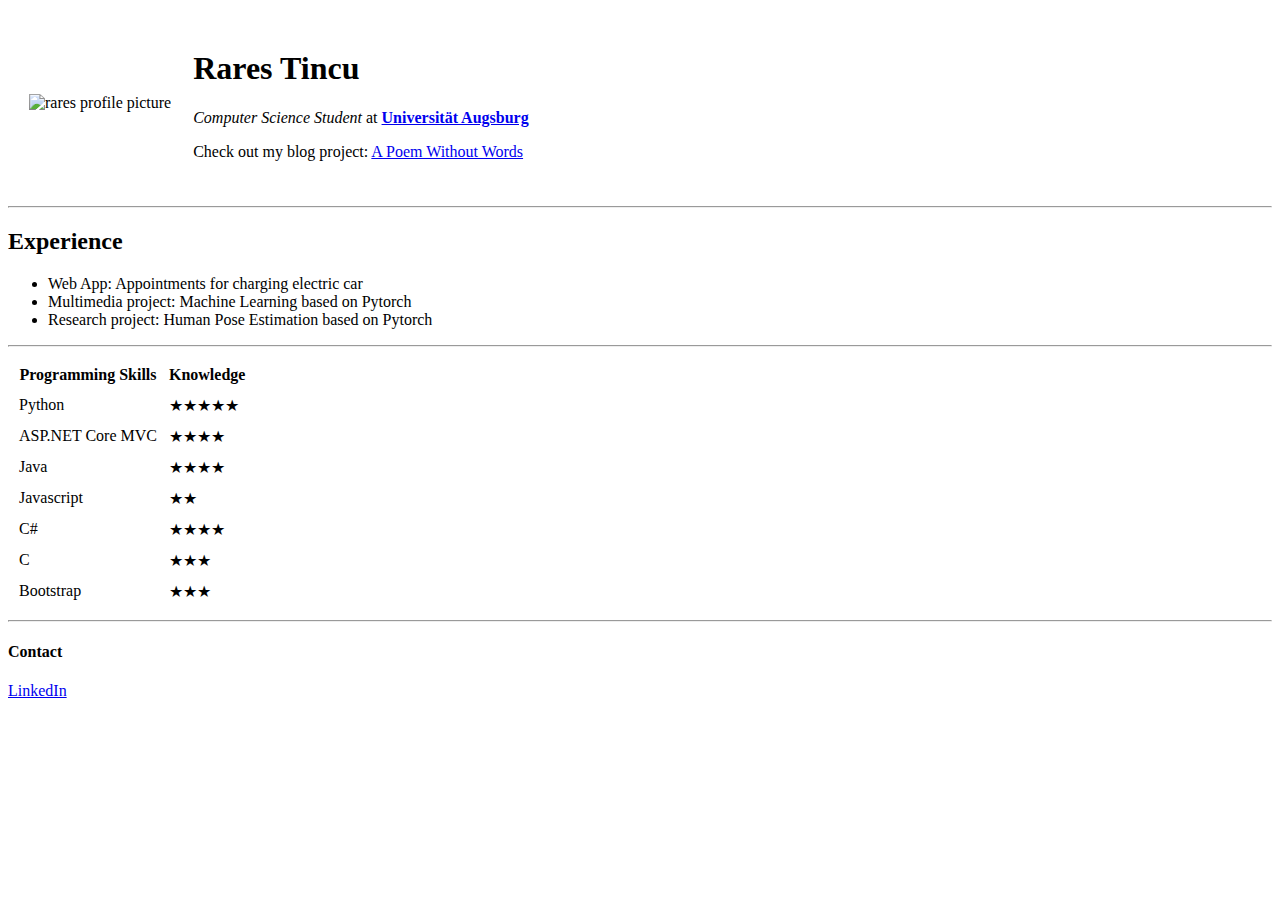
==== index.html @ 0c50e870 "relative image path" ====
<!DOCTYPE html>
<html lang="en">
  <head>
    <meta charset="UTF-8" />
    <meta name="viewport" content="width=device-width, initial-scale=1">
    <title>My Blog</title>
    <link href="https://cdn.jsdelivr.net/npm/bootstrap@5.2.0/dist/css/bootstrap.min.css" rel="stylesheet" integrity="sha384-gH2yIJqKdNHPEq0n4Mqa/HGKIhSkIHeL5AyhkYV8i59U5AR6csBvApHHNl/vI1Bx" crossorigin="anonymous">
  </head>
  <body>
    <table cellspacing="20">
        <tr>
            <td><img src="./images/rares.png" alt="rares profile picture"></td>
            <td>
                <h1>Rares Tincu</h1>
                <p><em>Computer Science Student</em> at <strong><a href="https://www.uni-augsburg.de/en/">Universität Augsburg</a></strong></p>
                <p>Check out my blog project: <a href="login.html">A Poem Without Words</a></p>
            </td>
        </tr>
    </table>
    <hr>
    <h2>Experience</h2>
    <script src="https://cdn.jsdelivr.net/npm/bootstrap@5.2.0/dist/js/bootstrap.bundle.min.js" integrity="sha384-A3rJD856KowSb7dwlZdYEkO39Gagi7vIsF0jrRAoQmDKKtQBHUuLZ9AsSv4jD4Xa" crossorigin="anonymous"></script>
    <ul>
        <li>Web App: Appointments for charging electric car</li>
        <li>Multimedia project: Machine Learning based on Pytorch</li>
        <li>Research project: Human Pose Estimation based on Pytorch</li>
    </ul>
    <hr>
    <table cellspacing="10">
        <thead>
            <tr>
                <th>Programming Skills</th>
                <th>Knowledge</th>
            </tr>
        </thead>
        <tbody>
            <tr>
                <td>Python</td>
                <td>&starf;&starf;&starf;&starf;&starf;</td>
            </tr>
            <tr>
                <td>ASP.NET Core MVC</td>
                <td>&starf;&starf;&starf;&starf;</td>
            </tr>
            <tr>
                <td>Java</td>
                <td>&starf;&starf;&starf;&starf;</td>
            </tr>
            <tr>
                <td>Javascript</td>
                <td>&starf;&starf;</td>
            </tr>
            <tr>
                <td>C#</td>
                <td>&starf;&starf;&starf;&starf;</td>
            </tr>
            <tr>                
                <td>C</td>
                <td>&starf;&starf;&starf;</td>
            </tr>
            <tr>
                <td>Bootstrap</td>
                <td>&starf;&starf;&starf;</td>
            </tr>
        </tbody>
    </table>
    <hr>
    <h4>Contact</h4>
    <a href="https://www.linkedin.com/in/rares-tincu-890ab2239/">LinkedIn</a>
</body>
</html>
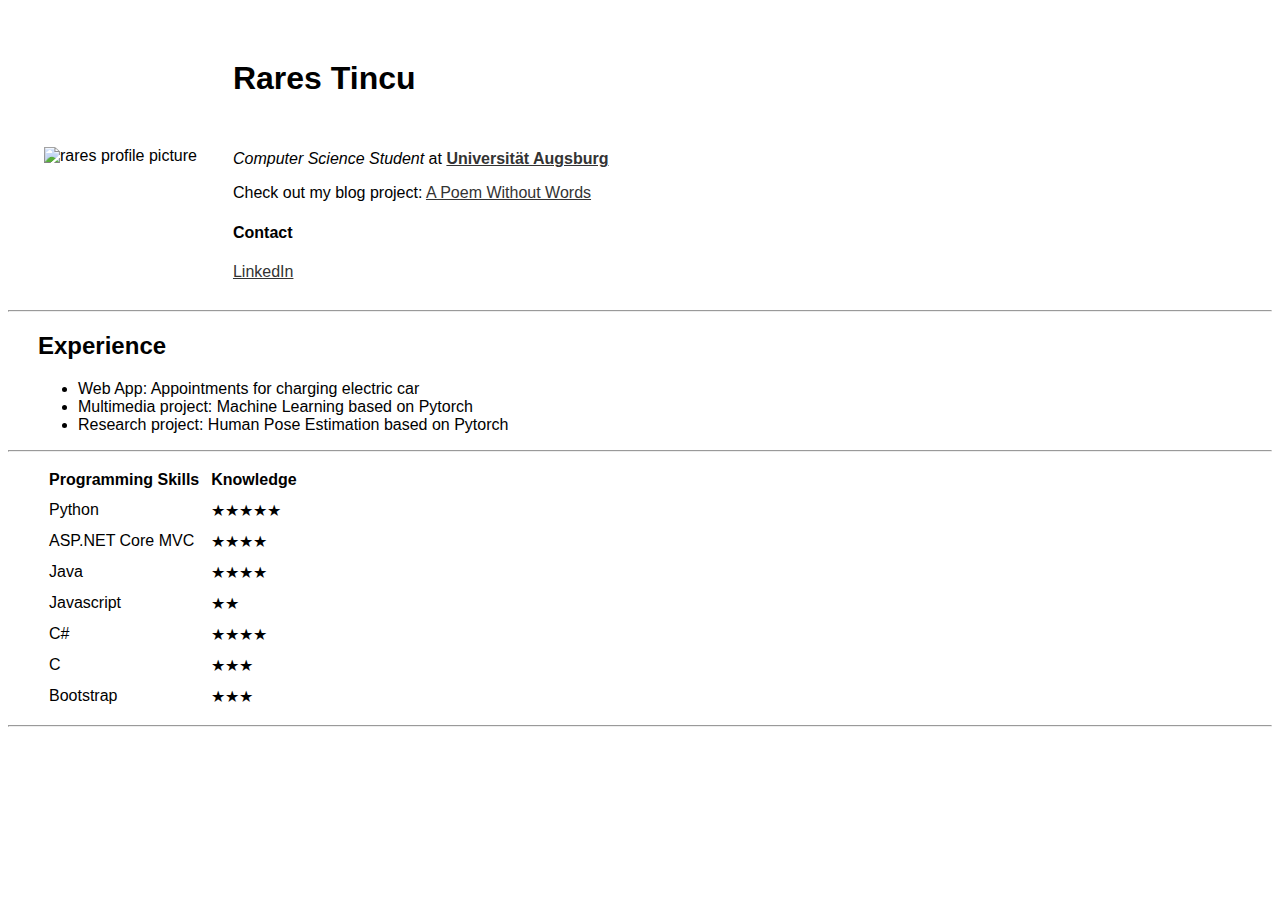
==== commit 164108c2: "indented" ====
--- a/index.html
+++ b/index.html
@@ -1,71 +1,82 @@
 <!DOCTYPE html>
 <html lang="en">
-  <head>
+
+<head>
     <meta charset="UTF-8" />
     <meta name="viewport" content="width=device-width, initial-scale=1">
     <title>My Blog</title>
     <link href="https://cdn.jsdelivr.net/npm/bootstrap@5.2.0/dist/css/bootstrap.min.css" rel="stylesheet" integrity="sha384-gH2yIJqKdNHPEq0n4Mqa/HGKIhSkIHeL5AyhkYV8i59U5AR6csBvApHHNl/vI1Bx" crossorigin="anonymous">
-  </head>
-  <body>
-    <table cellspacing="20">
+    <link rel="stylesheet" href="style.css" />
+</head>
+
+<body>
+    <table id="profiletable" cellspacing="20">
         <tr>
-            <td><img src="./images/rares.png" alt="rares profile picture"></td>
+            <td style="padding-right: 15px;"><img src="images/rares.png" alt="rares profile picture"></td>
             <td>
                 <h1>Rares Tincu</h1>
-                <p><em>Computer Science Student</em> at <strong><a href="https://www.uni-augsburg.de/en/">Universität Augsburg</a></strong></p>
+                <p><em>Computer Science Student</em> at <strong><a href="https://www.uni-augsburg.de/en/">Universität
+                            Augsburg</a></strong></p>
                 <p>Check out my blog project: <a href="login.html">A Poem Without Words</a></p>
+                <div>
+                    <h4>Contact</h4>
+                    <a href="https://www.linkedin.com/in/rares-tincu-890ab2239/">LinkedIn</a>
+                </div>
             </td>
         </tr>
     </table>
     <hr>
-    <h2>Experience</h2>
-    <script src="https://cdn.jsdelivr.net/npm/bootstrap@5.2.0/dist/js/bootstrap.bundle.min.js" integrity="sha384-A3rJD856KowSb7dwlZdYEkO39Gagi7vIsF0jrRAoQmDKKtQBHUuLZ9AsSv4jD4Xa" crossorigin="anonymous"></script>
-    <ul>
-        <li>Web App: Appointments for charging electric car</li>
-        <li>Multimedia project: Machine Learning based on Pytorch</li>
-        <li>Research project: Human Pose Estimation based on Pytorch</li>
-    </ul>
+    <div id="aboutme">
+        <h2>Experience</h2>
+        <script src="https://cdn.jsdelivr.net/npm/bootstrap@5.2.0/dist/js/bootstrap.bundle.min.js" integrity="sha384-A3rJD856KowSb7dwlZdYEkO39Gagi7vIsF0jrRAoQmDKKtQBHUuLZ9AsSv4jD4Xa" crossorigin="anonymous"></script>
+        <ul>
+            <li>Web App: Appointments for charging electric car</li>
+            <li>Multimedia project: Machine Learning based on Pytorch</li>
+            <li>Research project: Human Pose Estimation based on Pytorch</li>
+        </ul>
+    </div>
     <hr>
-    <table cellspacing="10">
-        <thead>
-            <tr>
-                <th>Programming Skills</th>
-                <th>Knowledge</th>
-            </tr>
-        </thead>
-        <tbody>
-            <tr>
-                <td>Python</td>
-                <td>&starf;&starf;&starf;&starf;&starf;</td>
-            </tr>
-            <tr>
-                <td>ASP.NET Core MVC</td>
-                <td>&starf;&starf;&starf;&starf;</td>
-            </tr>
-            <tr>
-                <td>Java</td>
-                <td>&starf;&starf;&starf;&starf;</td>
-            </tr>
-            <tr>
-                <td>Javascript</td>
-                <td>&starf;&starf;</td>
-            </tr>
-            <tr>
-                <td>C#</td>
-                <td>&starf;&starf;&starf;&starf;</td>
-            </tr>
-            <tr>                
-                <td>C</td>
-                <td>&starf;&starf;&starf;</td>
-            </tr>
-            <tr>
-                <td>Bootstrap</td>
-                <td>&starf;&starf;&starf;</td>
-            </tr>
-        </tbody>
-    </table>
+    <div id="aboutme">
+        <table cellspacing="10">
+            <thead>
+                <tr>
+                    <th>Programming Skills</th>
+                    <th>Knowledge</th>
+                </tr>
+            </thead>
+            <tbody>
+                <tr>
+                    <td>Python</td>
+                    <td>&starf;&starf;&starf;&starf;&starf;</td>
+                </tr>
+                <tr>
+                    <td>ASP.NET Core MVC</td>
+                    <td>&starf;&starf;&starf;&starf;</td>
+                </tr>
+                <tr>
+                    <td>Java</td>
+                    <td>&starf;&starf;&starf;&starf;</td>
+                </tr>
+                <tr>
+                    <td>Javascript</td>
+                    <td>&starf;&starf;</td>
+                </tr>
+                <tr>
+                    <td>C#</td>
+                    <td>&starf;&starf;&starf;&starf;</td>
+                </tr>
+                <tr>
+                    <td>C</td>
+                    <td>&starf;&starf;&starf;</td>
+                </tr>
+                <tr>
+                    <td>Bootstrap</td>
+                    <td>&starf;&starf;&starf;</td>
+                </tr>
+            </tbody>
+        </table>
+    </div>
     <hr>
-    <h4>Contact</h4>
-    <a href="https://www.linkedin.com/in/rares-tincu-890ab2239/">LinkedIn</a>
 </body>
+
 </html>
--- a/style.css
+++ b/style.css
@@ -0,0 +1,60 @@
+body{
+  font-family: Arial, Helvetica, sans-serif;
+}
+
+#bg {
+  background-image: url('images/login.png');
+  position: fixed;
+  left: 0;
+  top: 0;
+  width: 100%;
+  height: 100%;
+  background-position: center;
+  background-repeat: no-repeat;
+  background-size: cover;
+}
+
+#aboutme {
+  margin-left: 30px;
+}
+
+#profiletable {
+  margin-top: 10px;
+  margin-left: 15px;
+}
+
+#forget {
+  margin-left: auto!important
+}
+
+h1{
+  padding-top: 2%;
+  color: black;
+  padding-bottom: 2rem;
+  font-weight: bold;
+}
+a{
+  color: #333;
+}
+a:hover{
+  color: #26e2e8;
+  text-decoration: none;
+}
+.form-control:focus {
+
+    color: #000;
+    background-color: #fff;
+    border:2px solid #26e2e8;
+    outline: 0;
+    box-shadow: none;
+
+}
+
+.btn{
+  background: #26e2e8;
+  border: #26e2e8;
+}
+.btn:hover {
+  background: #26e2e8;
+  border: #26e2e8;
+}
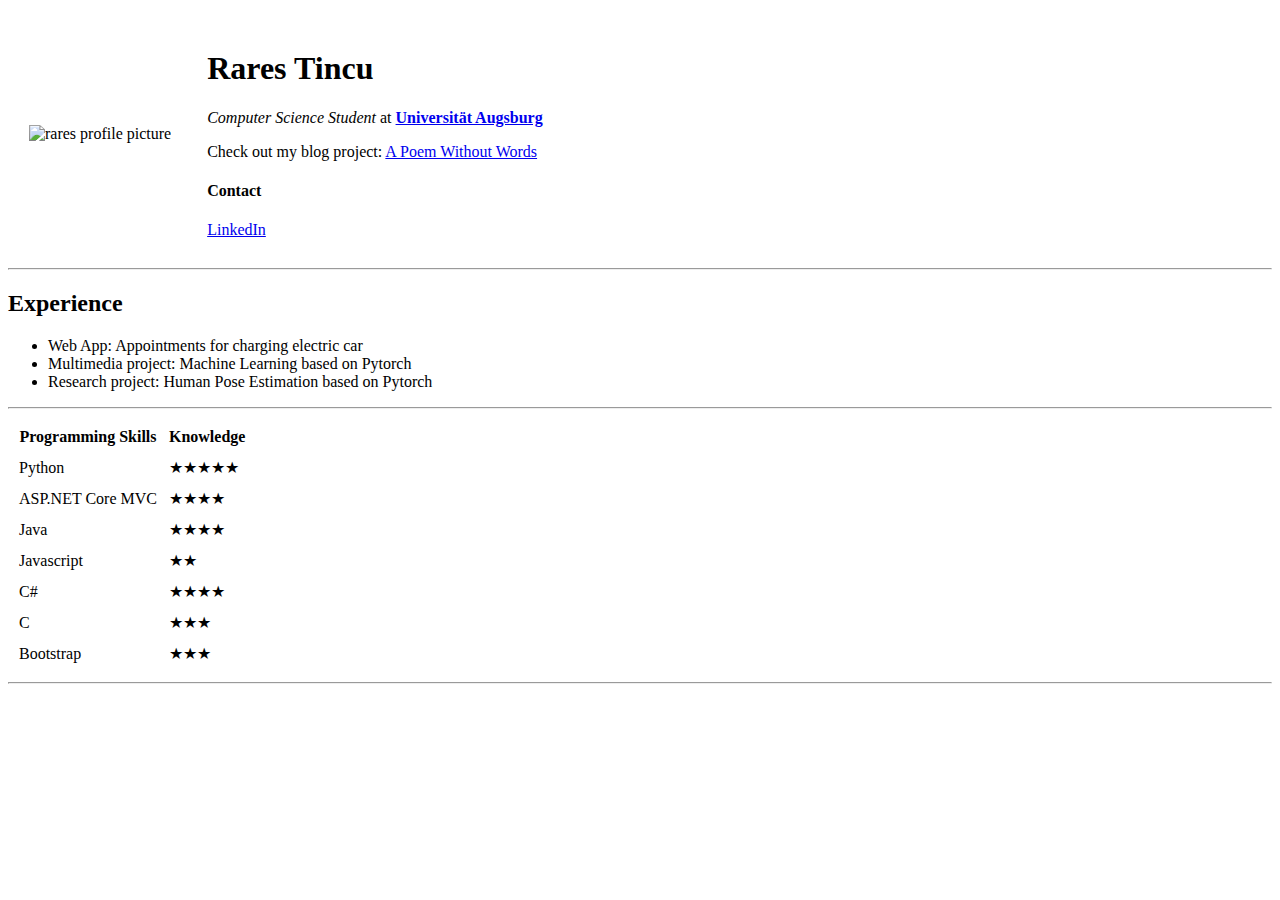
==== commit 8e557ed9: "added favicon" ====
--- a/index.html
+++ b/index.html
@@ -1,82 +1,94 @@
 <!DOCTYPE html>
 <html lang="en">
 
-<head>
-    <meta charset="UTF-8" />
-    <meta name="viewport" content="width=device-width, initial-scale=1">
-    <title>My Blog</title>
-    <link href="https://cdn.jsdelivr.net/npm/bootstrap@5.2.0/dist/css/bootstrap.min.css" rel="stylesheet" integrity="sha384-gH2yIJqKdNHPEq0n4Mqa/HGKIhSkIHeL5AyhkYV8i59U5AR6csBvApHHNl/vI1Bx" crossorigin="anonymous">
-    <link rel="stylesheet" href="style.css" />
-</head>
+    <head>
+        <meta charset="UTF-8" />
+        <meta name="viewport" content="width=device-width, initial-scale=1">
+        <title>My Blog</title>
+        <link
+            href="https://cdn.jsdelivr.net/npm/bootstrap@5.2.0/dist/css/bootstrap.min.css"
+            rel="stylesheet"
+            integrity="sha384-gH2yIJqKdNHPEq0n4Mqa/HGKIhSkIHeL5AyhkYV8i59U5AR6csBvApHHNl/vI1Bx"
+            crossorigin="anonymous">
+        <link rel="stylesheet" href="./css/style.css" />
+        <link rel="icon" href="./images/favicon.ico">
+    </head>
 
-<body>
-    <table id="profiletable" cellspacing="20">
-        <tr>
-            <td style="padding-right: 15px;"><img src="images/rares.png" alt="rares profile picture"></td>
-            <td>
-                <h1>Rares Tincu</h1>
-                <p><em>Computer Science Student</em> at <strong><a href="https://www.uni-augsburg.de/en/">Universität
-                            Augsburg</a></strong></p>
-                <p>Check out my blog project: <a href="login.html">A Poem Without Words</a></p>
-                <div>
-                    <h4>Contact</h4>
-                    <a href="https://www.linkedin.com/in/rares-tincu-890ab2239/">LinkedIn</a>
-                </div>
-            </td>
-        </tr>
-    </table>
-    <hr>
-    <div id="aboutme">
-        <h2>Experience</h2>
-        <script src="https://cdn.jsdelivr.net/npm/bootstrap@5.2.0/dist/js/bootstrap.bundle.min.js" integrity="sha384-A3rJD856KowSb7dwlZdYEkO39Gagi7vIsF0jrRAoQmDKKtQBHUuLZ9AsSv4jD4Xa" crossorigin="anonymous"></script>
-        <ul>
-            <li>Web App: Appointments for charging electric car</li>
-            <li>Multimedia project: Machine Learning based on Pytorch</li>
-            <li>Research project: Human Pose Estimation based on Pytorch</li>
-        </ul>
-    </div>
-    <hr>
-    <div id="aboutme">
-        <table cellspacing="10">
-            <thead>
-                <tr>
-                    <th>Programming Skills</th>
-                    <th>Knowledge</th>
-                </tr>
-            </thead>
-            <tbody>
-                <tr>
-                    <td>Python</td>
-                    <td>&starf;&starf;&starf;&starf;&starf;</td>
-                </tr>
-                <tr>
-                    <td>ASP.NET Core MVC</td>
-                    <td>&starf;&starf;&starf;&starf;</td>
-                </tr>
-                <tr>
-                    <td>Java</td>
-                    <td>&starf;&starf;&starf;&starf;</td>
-                </tr>
-                <tr>
-                    <td>Javascript</td>
-                    <td>&starf;&starf;</td>
-                </tr>
-                <tr>
-                    <td>C#</td>
-                    <td>&starf;&starf;&starf;&starf;</td>
-                </tr>
-                <tr>
-                    <td>C</td>
-                    <td>&starf;&starf;&starf;</td>
-                </tr>
-                <tr>
-                    <td>Bootstrap</td>
-                    <td>&starf;&starf;&starf;</td>
-                </tr>
-            </tbody>
+    <body>
+        <table id="profiletable" cellspacing="20">
+            <tr>
+                <td style="padding-right: 15px;"><img src="images/rares.png"
+                        alt="rares profile picture"></td>
+                <td>
+                    <h1>Rares Tincu</h1>
+                    <p><em>Computer Science Student</em> at <strong><a
+                                href="https://www.uni-augsburg.de/en/">Universität
+                                Augsburg</a></strong></p>
+                    <p>Check out my blog project: <a href="login.html">A Poem
+                            Without Words</a></p>
+                    <div>
+                        <h4>Contact</h4>
+                        <a
+                            href="https://www.linkedin.com/in/rares-tincu-890ab2239/">LinkedIn</a>
+                    </div>
+                </td>
+            </tr>
         </table>
-    </div>
-    <hr>
-</body>
+        <hr>
+        <div id="aboutme">
+            <h2>Experience</h2>
+            <script
+                src="https://cdn.jsdelivr.net/npm/bootstrap@5.2.0/dist/js/bootstrap.bundle.min.js"
+                integrity="sha384-A3rJD856KowSb7dwlZdYEkO39Gagi7vIsF0jrRAoQmDKKtQBHUuLZ9AsSv4jD4Xa"
+                crossorigin="anonymous"></script>
+            <ul>
+                <li>Web App: Appointments for charging electric car</li>
+                <li>Multimedia project: Machine Learning based on Pytorch</li>
+                <li>Research project: Human Pose Estimation based on Pytorch</li>
+            </ul>
+        </div>
+        <hr>
+        <div id="aboutme">
+            <table cellspacing="10">
+                <thead>
+                    <tr>
+                        <th>Programming Skills</th>
+                        <th>Knowledge</th>
+                    </tr>
+                </thead>
+                <tbody>
+                    <tr>
+                        <td>Python</td>
+                        <td>&starf;&starf;&starf;&starf;&starf;</td>
+                    </tr>
+                    <tr>
+                        <td>ASP.NET Core MVC</td>
+                        <td>&starf;&starf;&starf;&starf;</td>
+                    </tr>
+                    <tr>
+                        <td>Java</td>
+                        <td>&starf;&starf;&starf;&starf;</td>
+                    </tr>
+                    <tr>
+                        <td>Javascript</td>
+                        <td>&starf;&starf;</td>
+                    </tr>
+                    <tr>
+                        <td>C#</td>
+                        <td>&starf;&starf;&starf;&starf;</td>
+                    </tr>
+                    <tr>
+                        <td>C</td>
+                        <td>&starf;&starf;&starf;</td>
+                    </tr>
+                    <tr>
+                        <td>Bootstrap</td>
+                        <td>&starf;&starf;&starf;</td>
+                    </tr>
+                </tbody>
+            </table>
+        </div>
+        <hr>
+    </body>
 
 </html>
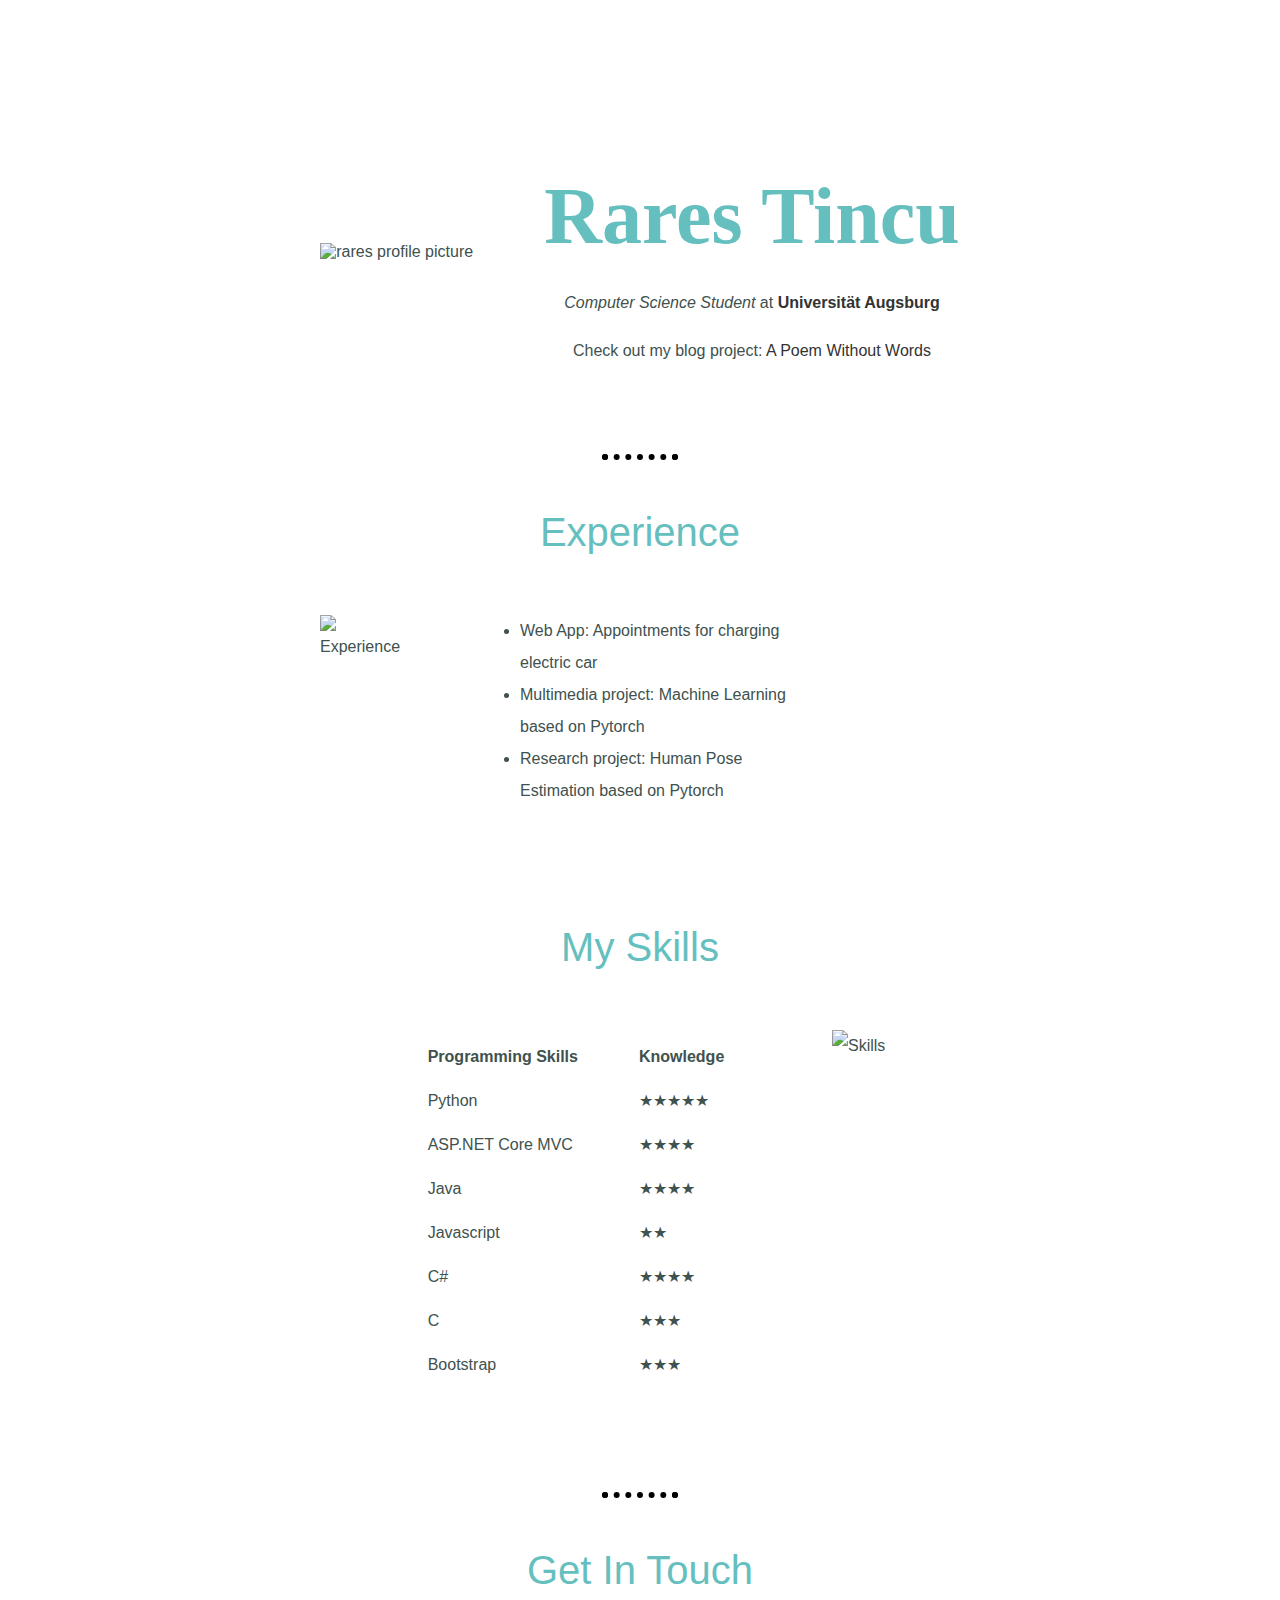
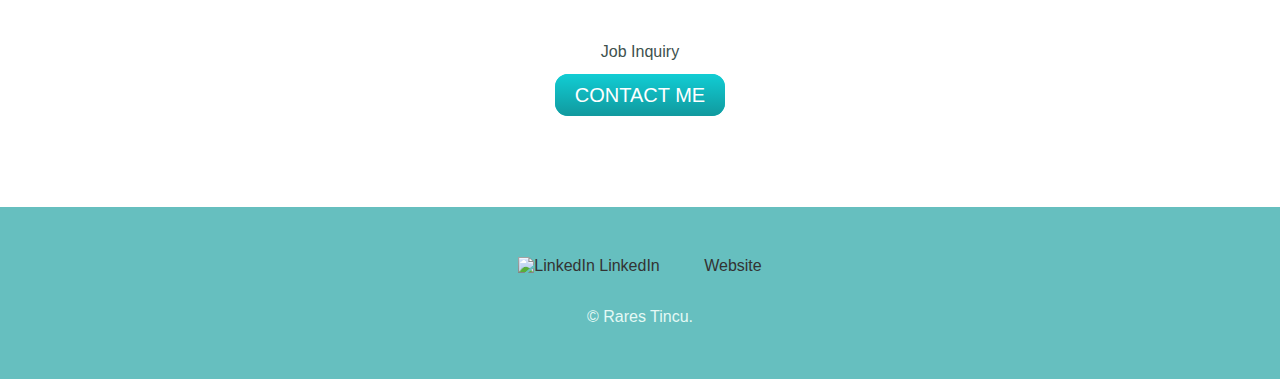
==== commit a000e26d: "added linkedin icon" ====
--- a/index.html
+++ b/index.html
@@ -4,7 +4,7 @@
     <head>
         <meta charset="UTF-8" />
         <meta name="viewport" content="width=device-width, initial-scale=1">
-        <title>My Blog</title>
+        <title>About Me</title>
         <link
             href="https://cdn.jsdelivr.net/npm/bootstrap@5.2.0/dist/css/bootstrap.min.css"
             rel="stylesheet"
@@ -15,80 +15,96 @@
     </head>
 
     <body>
-        <table id="profiletable" cellspacing="20">
-            <tr>
-                <td style="padding-right: 15px;"><img src="images/rares.png"
-                        alt="rares profile picture"></td>
-                <td>
-                    <h1>Rares Tincu</h1>
-                    <p><em>Computer Science Student</em> at <strong><a
-                                href="https://www.uni-augsburg.de/en/">Universität
-                                Augsburg</a></strong></p>
-                    <p>Check out my blog project: <a href="login.html">A Poem
-                            Without Words</a></p>
-                    <div>
-                        <h4>Contact</h4>
-                        <a
-                            href="https://www.linkedin.com/in/rares-tincu-890ab2239/">LinkedIn</a>
-                    </div>
-                </td>
-            </tr>
-        </table>
-        <hr>
-        <div id="aboutme">
-            <h2>Experience</h2>
-            <script
-                src="https://cdn.jsdelivr.net/npm/bootstrap@5.2.0/dist/js/bootstrap.bundle.min.js"
-                integrity="sha384-A3rJD856KowSb7dwlZdYEkO39Gagi7vIsF0jrRAoQmDKKtQBHUuLZ9AsSv4jD4Xa"
-                crossorigin="anonymous"></script>
-            <ul>
-                <li>Web App: Appointments for charging electric car</li>
-                <li>Multimedia project: Machine Learning based on Pytorch</li>
-                <li>Research project: Human Pose Estimation based on Pytorch</li>
-            </ul>
-        </div>
-        <hr>
-        <div id="aboutme">
-            <table cellspacing="10">
-                <thead>
+        <div class="middle-container">
+            <div class="profile">
+                <table id="profiletable" cellspacing="20">
                     <tr>
-                        <th>Programming Skills</th>
-                        <th>Knowledge</th>
+                        <td style="padding-right: 50px;"><img src="images/rares.png"
+                                alt="rares profile picture"></td>
+                        <td>
+                            <h1>Rares Tincu</h1>
+                            <p><em>Computer Science Student</em> at <strong><a
+                                        href="https://www.uni-augsburg.de/en/">Universität
+                                        Augsburg</a></strong></p>
+                            <p>Check out my blog project: <a href="login.html">A Poem
+                                    Without Words</a></p>
+                        </td>
                     </tr>
-                </thead>
-                <tbody>
-                    <tr>
-                        <td>Python</td>
-                        <td>&starf;&starf;&starf;&starf;&starf;</td>
-                    </tr>
-                    <tr>
-                        <td>ASP.NET Core MVC</td>
-                        <td>&starf;&starf;&starf;&starf;</td>
-                    </tr>
-                    <tr>
-                        <td>Java</td>
-                        <td>&starf;&starf;&starf;&starf;</td>
-                    </tr>
-                    <tr>
-                        <td>Javascript</td>
-                        <td>&starf;&starf;</td>
-                    </tr>
-                    <tr>
-                        <td>C#</td>
-                        <td>&starf;&starf;&starf;&starf;</td>
-                    </tr>
-                    <tr>
-                        <td>C</td>
-                        <td>&starf;&starf;&starf;</td>
-                    </tr>
-                    <tr>
-                        <td>Bootstrap</td>
-                        <td>&starf;&starf;&starf;</td>
-                    </tr>
-                </tbody>
-            </table>
-        </div>
-        <hr>
+                </table>
+            </div>
+            <hr>
+            <div class="skills">
+              <h2>Experience</h2>
+              <div class="skill-row">
+                <img class="experience-image" src="https://cdn-icons-png.flaticon.com/512/3442/3442327.png" alt="Experience">
+                <div id="experience">
+                    <ul>
+                        <li>Web App: Appointments for charging electric car</li>
+                        <li>Multimedia project: Machine Learning based on Pytorch</li>
+                        <li>Research project: Human Pose Estimation based on Pytorch</li>
+                    </ul>
+                </div>
+              </div>
+              
+              <div class="skill-row">
+                <h2 style="text-align: center;">My Skills</h2>
+                <img class="skills-image" src="https://cdn-icons-png.flaticon.com/512/2936/2936760.png" alt="Skills">
+                <table cellspacing="10" style="margin: auto;">
+                    <thead>
+                        <tr>
+                            <th style="padding-right: 50px;">Programming Skills</th>
+                            <th>Knowledge</th>
+                        </tr>
+                    </thead>
+                    <tbody>
+                        <tr>
+                            <td>Python</td>
+                            <td>&starf;&starf;&starf;&starf;&starf;</td>
+                        </tr>
+                        <tr>
+                            <td>ASP.NET Core MVC</td>
+                            <td>&starf;&starf;&starf;&starf;</td>
+                        </tr>
+                        <tr>
+                            <td>Java</td>
+                            <td>&starf;&starf;&starf;&starf;</td>
+                        </tr>
+                        <tr>
+                            <td>Javascript</td>
+                            <td>&starf;&starf;</td>
+                        </tr>
+                        <tr>
+                            <td>C#</td>
+                            <td>&starf;&starf;&starf;&starf;</td>
+                        </tr>
+                        <tr>
+                            <td>C</td>
+                            <td>&starf;&starf;&starf;</td>
+                        </tr>
+                        <tr>
+                            <td>Bootstrap</td>
+                            <td>&starf;&starf;&starf;</td>
+                        </tr>
+                    </tbody>
+                </table>
+              </div>
+            </div>
+            <hr>
+            <div class="contact-me">
+              <h2>Get In Touch</h2>
+              <p>Job Inquiry</p>
+              <a class="btn" href="mailto:vallardohaeris57@gmail.com">CONTACT ME</a>
+            </div>
+          </div>
+          
+          
+          <div class="bottom-container">
+            <a class="footer-link" href="https://www.linkedin.com/in/rares-tincu-890ab2239/">
+                <img src="https://cdn-icons-png.flaticon.com/512/3536/3536505.png" alt="LinkedIn" style="width:25px; height:25px;">
+                LinkedIn
+            </a>
+            <a class="footer-link" href="login.html">Website</a>
+            <p class="copyright">© Rares Tincu.</p>
+          </div>
+          
     </body>
-
-</html>
--- a/css/style.css
+++ b/css/style.css
@@ -0,0 +1,176 @@
+body {
+  color: #40514E;
+  margin: 0;
+  text-align: center;
+  font-family: Arial, Helvetica, sans-serif;
+}
+
+#bg {
+  background-image: url("../images/login.png");
+  position: fixed;
+  left: 0;
+  top: 0;
+  width: 100%;
+  height: 100%;
+  background-position: center;
+  background-repeat: no-repeat;
+  background-size: cover;
+}
+
+#aboutme {
+  width: 50%;
+  margin: auto;
+}
+
+#experience {
+  text-align:left;
+  margin:auto;
+  width: 50%;
+}
+
+#profiletable {
+  margin-top: 50px;
+  margin-left: auto;
+  margin-right: auto;
+}
+
+#forget {
+  margin-left: auto !important;
+}
+
+h1 {
+  color: #66BFBF;
+  font-size: 5rem;
+  margin: 50px auto 25px auto;
+  font-weight: bold;
+  font-family: 'Sacramento', cursive;
+}
+
+h2 {
+  color: #66BFBF;
+  font-family: 'Arial', sans-serif;
+  font-size: 2.5rem;
+  font-weight: normal;
+  padding-bottom: 10px;
+}
+
+h3 {
+  color: #11999E;
+  font-family: 'Arial', sans-serif;
+}
+
+p {
+  line-height: 2;
+}
+
+hr {
+  border: dotted black 6px;
+  border-bottom: none;
+  width: 5%;
+  margin: 50px auto;
+}
+
+.top-container {
+  background-color: #E4F9F5;
+  position: relative;
+  padding-top: 100px;
+}
+
+.middle-container {
+  margin: 100px 0;
+}
+
+.bottom-container {
+  background-color: #66BFBF;
+  padding: 50px 0 20px;
+}
+
+.skill-row {
+  width: 50%;
+  margin: 50px auto 100px auto;
+  text-align: left;
+  line-height: 2;
+}
+
+.experience-image {
+  width: 15%;
+  float: left;
+}
+
+.skills-image {
+  width: 20%;
+  float: right;
+}
+
+.intro {
+  width: 30%;
+  margin: auto;
+}
+
+.contact-message {
+  width: 40%;
+  margin: 40px auto 60px;
+}
+
+a {
+  color: #333;
+  text-decoration: none;
+}
+
+a:hover {
+  color: #11cdd4;
+  text-decoration: none;
+}
+
+.form-control:focus {
+  color: #000;
+  background-color: #fff;
+  border: 2px solid #11cdd4;
+  outline: 0;
+  box-shadow: none;
+}
+
+.footer-link {
+  color: #333;
+  margin: 10px 20px;
+  text-decoration: none;
+}
+
+.footer-link:hover {
+  color:#E4F9F5;
+  text-decoration: none;
+}
+
+.copyright {
+  color: #E4F9F5;
+  padding: 10px;
+}
+
+.btn {
+  background: #11cdd4;
+  border: #11cdd4;
+  background-image: -webkit-linear-gradient(top, #11cdd4, #11999e);
+  background-image: -moz-linear-gradient(top, #11cdd4, #11999e);
+  background-image: -ms-linear-gradient(top, #11cdd4, #11999e);
+  background-image: -o-linear-gradient(top, #11cdd4, #11999e);
+  background-image: linear-gradient(to bottom, #11cdd4, #11999e);
+  -webkit-border-radius: 13;
+  -moz-border-radius: 13;
+  border-radius: 13px;
+  font-family: Arial;
+  color: #ffffff;
+  font-size: 20px;
+  padding: 10px 20px 10px 20px;
+  text-decoration: none;
+}
+
+.btn:hover {
+  background: #30e3cb;
+  border: #11cdd4;
+  background-image: -webkit-linear-gradient(top, #30e3cb, #2bc4ad);
+  background-image: -moz-linear-gradient(top, #30e3cb, #2bc4ad);
+  background-image: -ms-linear-gradient(top, #30e3cb, #2bc4ad);
+  background-image: -o-linear-gradient(top, #30e3cb, #2bc4ad);
+  background-image: linear-gradient(to bottom, #30e3cb, #2bc4ad);
+  text-decoration: none;
+}
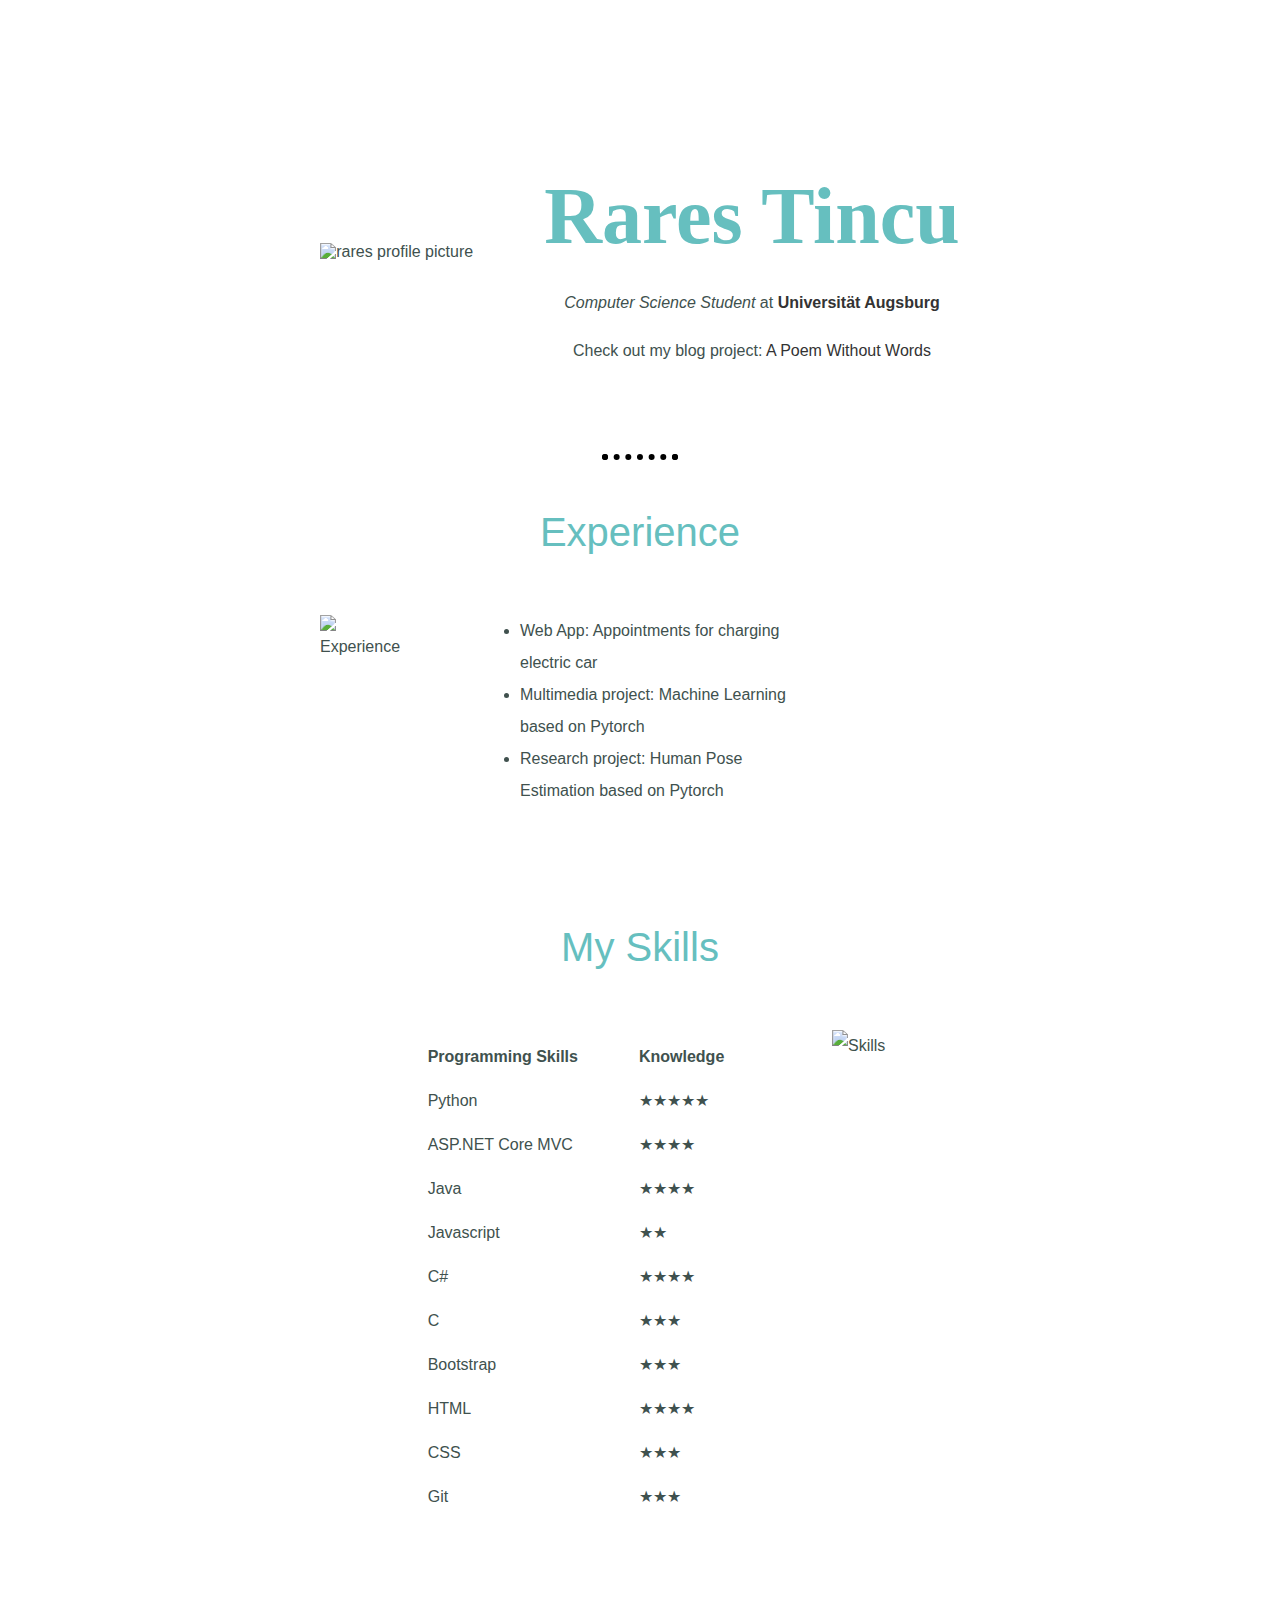
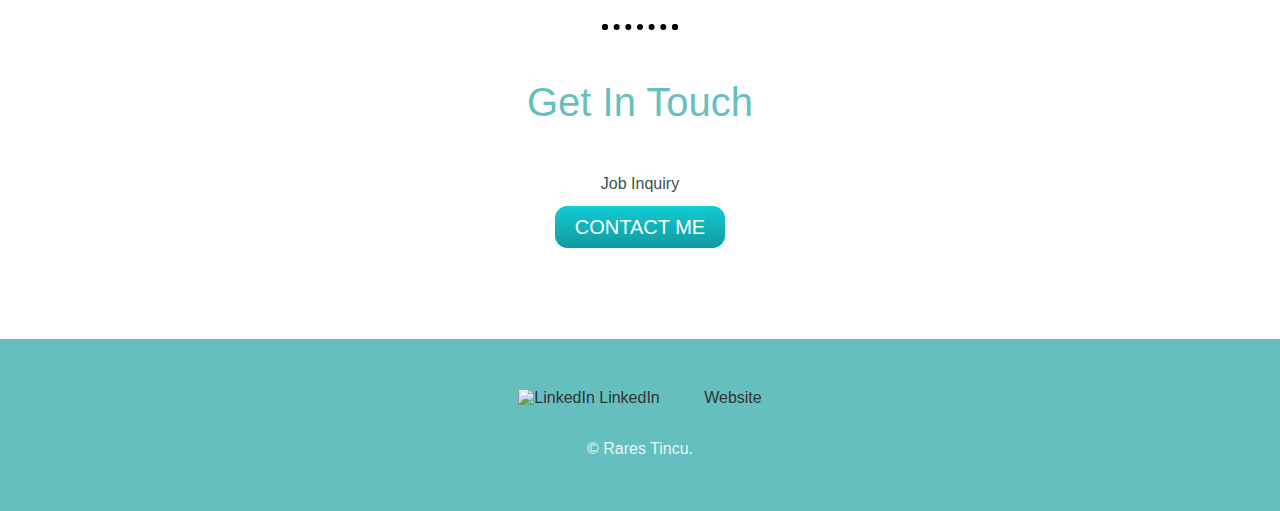
==== commit 5664cebd: "added skills" ====
--- a/index.html
+++ b/index.html
@@ -85,6 +85,18 @@
                             <td>Bootstrap</td>
                             <td>&starf;&starf;&starf;</td>
                         </tr>
+                        <tr>
+                            <td>HTML</td>
+                            <td>&starf;&starf;&starf;&starf;</td>
+                        </tr>
+                        <tr>
+                            <td>CSS</td>
+                            <td>&starf;&starf;&starf;</td>
+                        </tr>
+                        <tr>
+                            <td>Git</td>
+                            <td>&starf;&starf;&starf;</td>
+                        </tr>
                     </tbody>
                 </table>
               </div>
